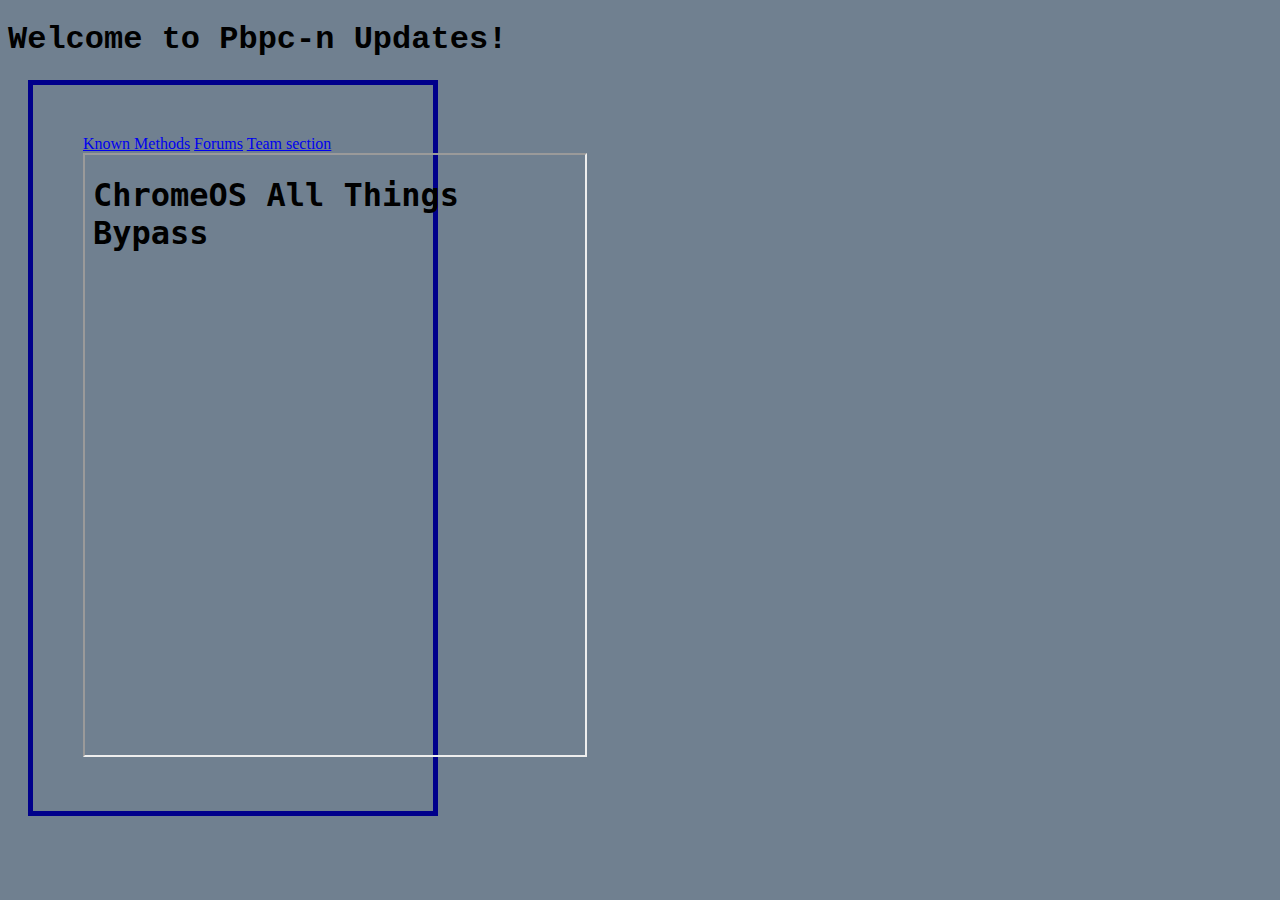
==== index.html @ d5fc724b "Update index.html" ====
<!DOCTYPE html>
<!--[if lt IE 7]>      <html class="no-js lt-ie9 lt-ie8 lt-ie7"> <![endif]-->
<!--[if IE 7]>         <html class="no-js lt-ie9 lt-ie8"> <![endif]-->
<!--[if IE 8]>         <html class="no-js lt-ie9"> <![endif]-->
<!--[if gt IE 8]>      <html class="no-js"> <!--<![endif]-->
<html>
    <head>
        <meta charset="utf-8">
        <meta http-equiv="X-UA-Compatible" content="IE=edge">
        <title>Home</title>
        <meta name="description" content="">
        <meta name="viewport" content="width=device-width, initial-scale=1">
        <link rel="stylesheet" href=".\src\index.css">
        <link rel="icon" type="image/x-icon" href="/src/img/logo.png">
    </head>
    <body>
        <!--[if lt IE 7]>
            <p class="browsehappy">You are using an <strong>outdated</strong> browser. Please <a href="#">upgrade your browser</a> to improve your experience.</p>
        <![endif]-->
        
        <script src=".\src\script.js" async defer></script>
        <h1>Welcome to Pbpc-n Updates!</h1>
        
        <div id="box" width="600px" height="700px">
            <a href="team/bypasses.html">Known Methods</a>
            <a href="forum/index.html">Forums</a>
            <a href="team/index.html">Team section</a>
            <iframe src="forum/index.html" width="500px" height="600px">Forums</iframe>
        </div>
    </body>
</html>
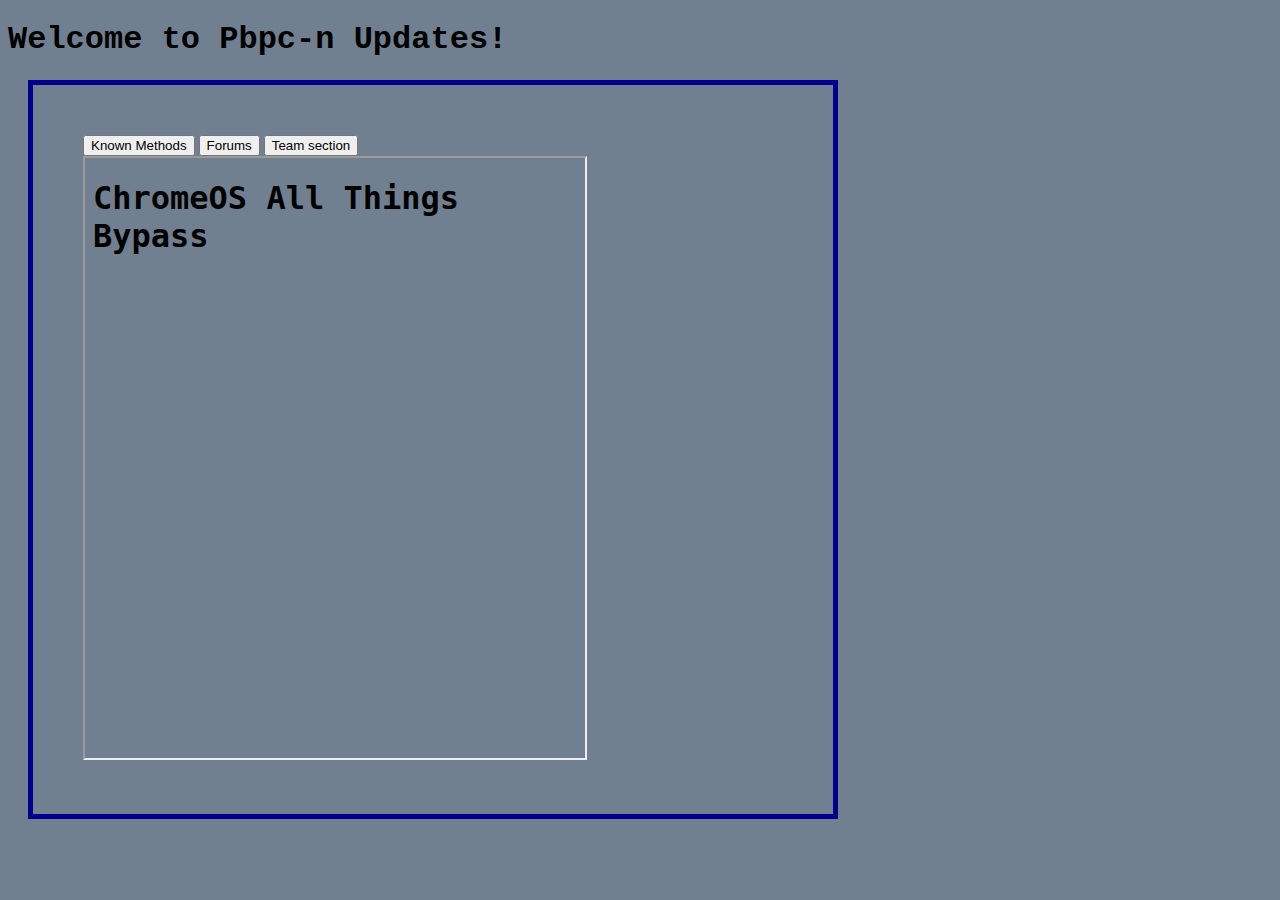
==== commit b0c7e642: "Update index.html" ====
--- a/index.html
+++ b/index.html
@@ -22,9 +22,9 @@
         <h1>Welcome to Pbpc-n Updates!</h1>
         
         <div id="box" width="600px" height="700px">
-            <a href="team/bypasses.html">Known Methods</a>
-            <a href="forum/index.html">Forums</a>
-            <a href="team/index.html">Team section</a>
+            <a href="team/bypasses.html"><button>Known Methods</button></a>
+            <a href="forum/index.html"><button>Forums</button></a>
+            <a href="team/index.html"><button>Team section</button></a>
             <iframe src="forum/index.html" width="500px" height="600px">Forums</iframe>
         </div>
     </body>
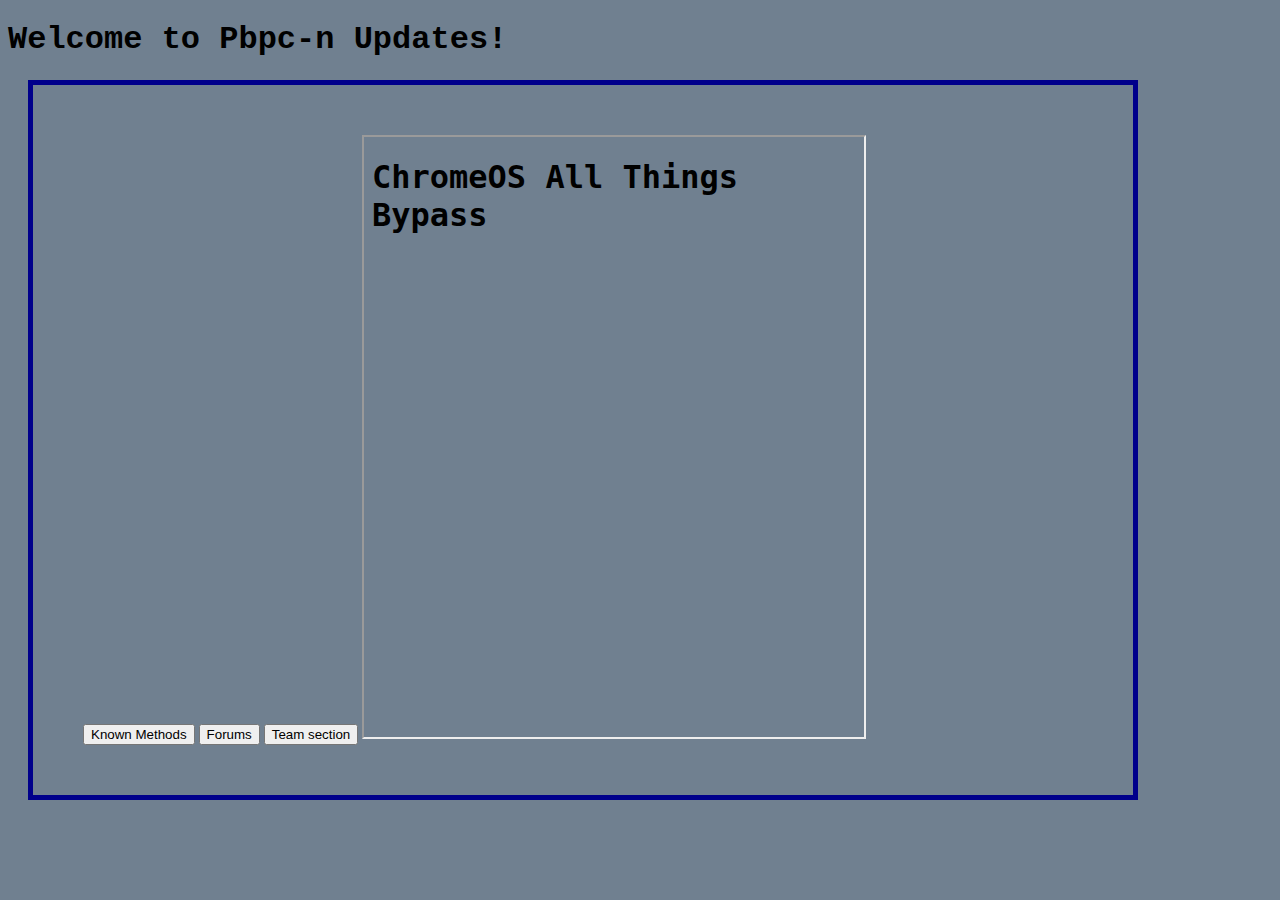
==== commit 8fd5a787: "Update index.html" ====
--- a/index.html
+++ b/index.html
@@ -21,7 +21,7 @@
         <script src=".\src\script.js" async defer></script>
         <h1>Welcome to Pbpc-n Updates!</h1>
         
-        <div id="box" width="600px" height="700px">
+        <div id="box" width="700px" height="700px">
             <a href="team/bypasses.html"><button>Known Methods</button></a>
             <a href="forum/index.html"><button>Forums</button></a>
             <a href="team/index.html"><button>Team section</button></a>
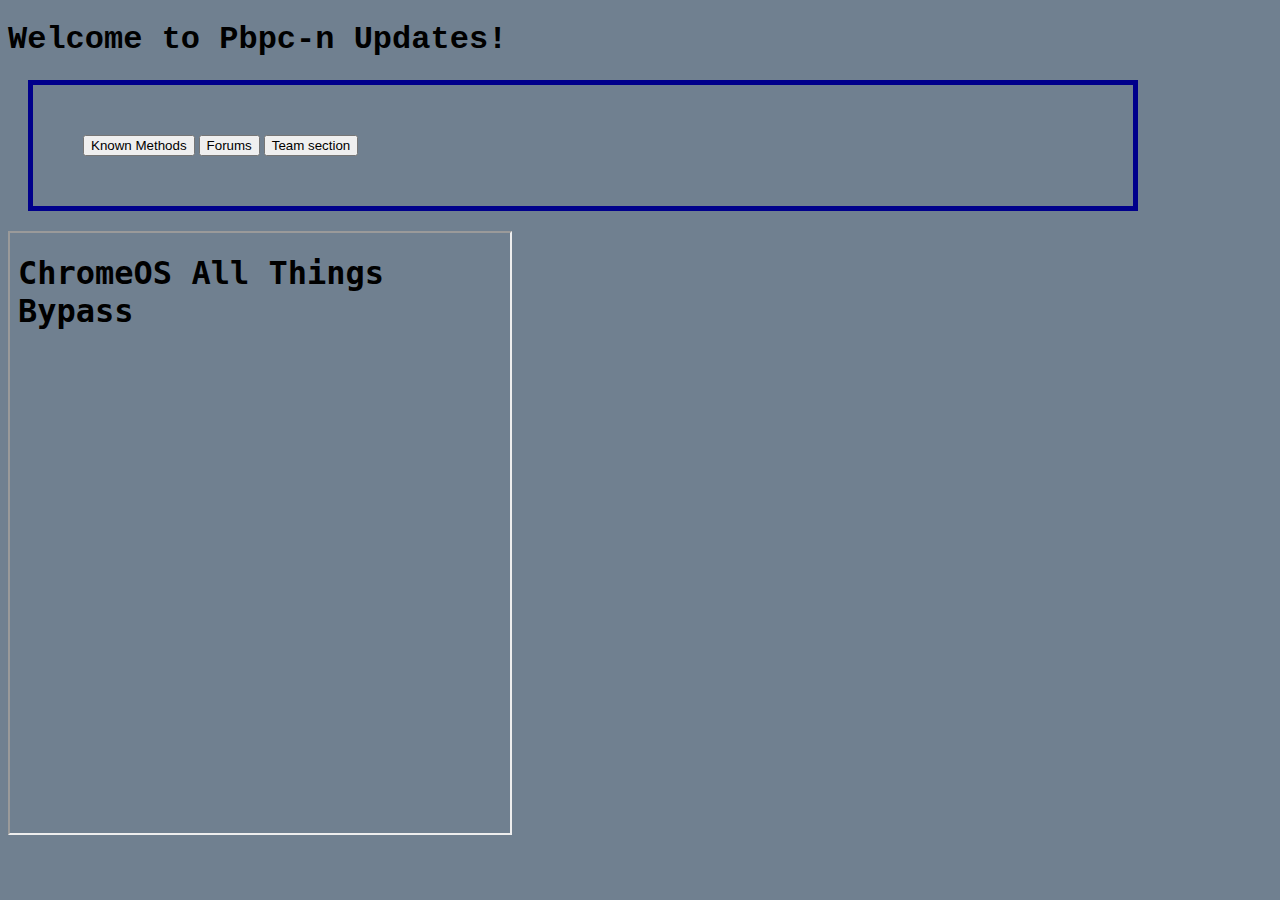
==== commit 600ac59b: "Update index.html" ====
--- a/index.html
+++ b/index.html
@@ -21,11 +21,12 @@
         <script src=".\src\script.js" async defer></script>
         <h1>Welcome to Pbpc-n Updates!</h1>
         
-        <div id="box" width="700px" height="700px">
+        <div id="box" width="600px" height="700px">
             <a href="team/bypasses.html"><button>Known Methods</button></a>
             <a href="forum/index.html"><button>Forums</button></a>
             <a href="team/index.html"><button>Team section</button></a>
-            <iframe src="forum/index.html" width="500px" height="600px">Forums</iframe>
+            
         </div>
+        <iframe src="forum/index.html" width="500px" height="600px">Forums</iframe>
     </body>
 </html>
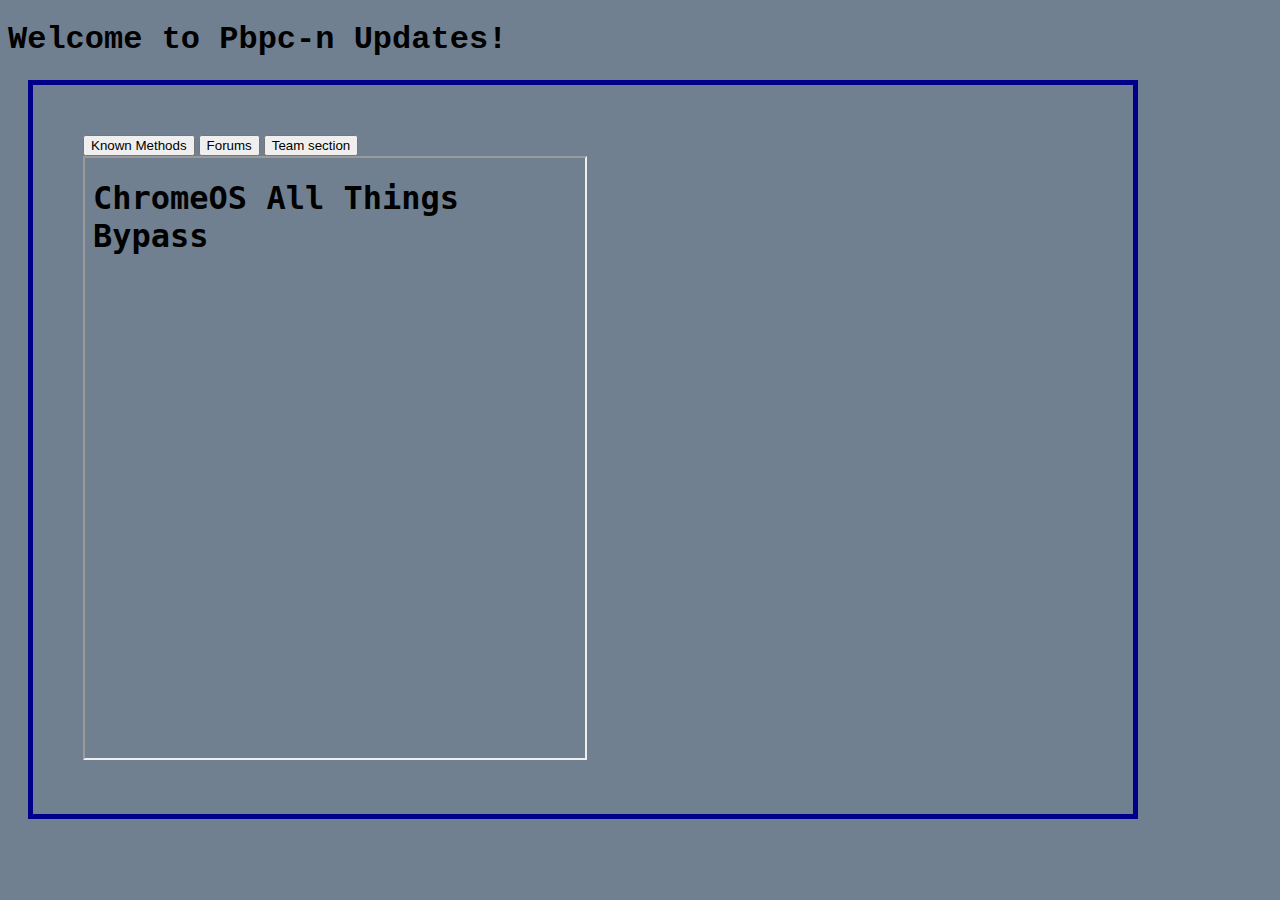
==== commit ad585760: "Update index.html" ====
--- a/index.html
+++ b/index.html
@@ -25,8 +25,10 @@
             <a href="team/bypasses.html"><button>Known Methods</button></a>
             <a href="forum/index.html"><button>Forums</button></a>
             <a href="team/index.html"><button>Team section</button></a>
-            
+            <div>
+            <iframe src="forum/index.html" width="500px" height="600px">Forums</iframe>
+            </div>
         </div>
-        <iframe src="forum/index.html" width="500px" height="600px">Forums</iframe>
+        
     </body>
 </html>
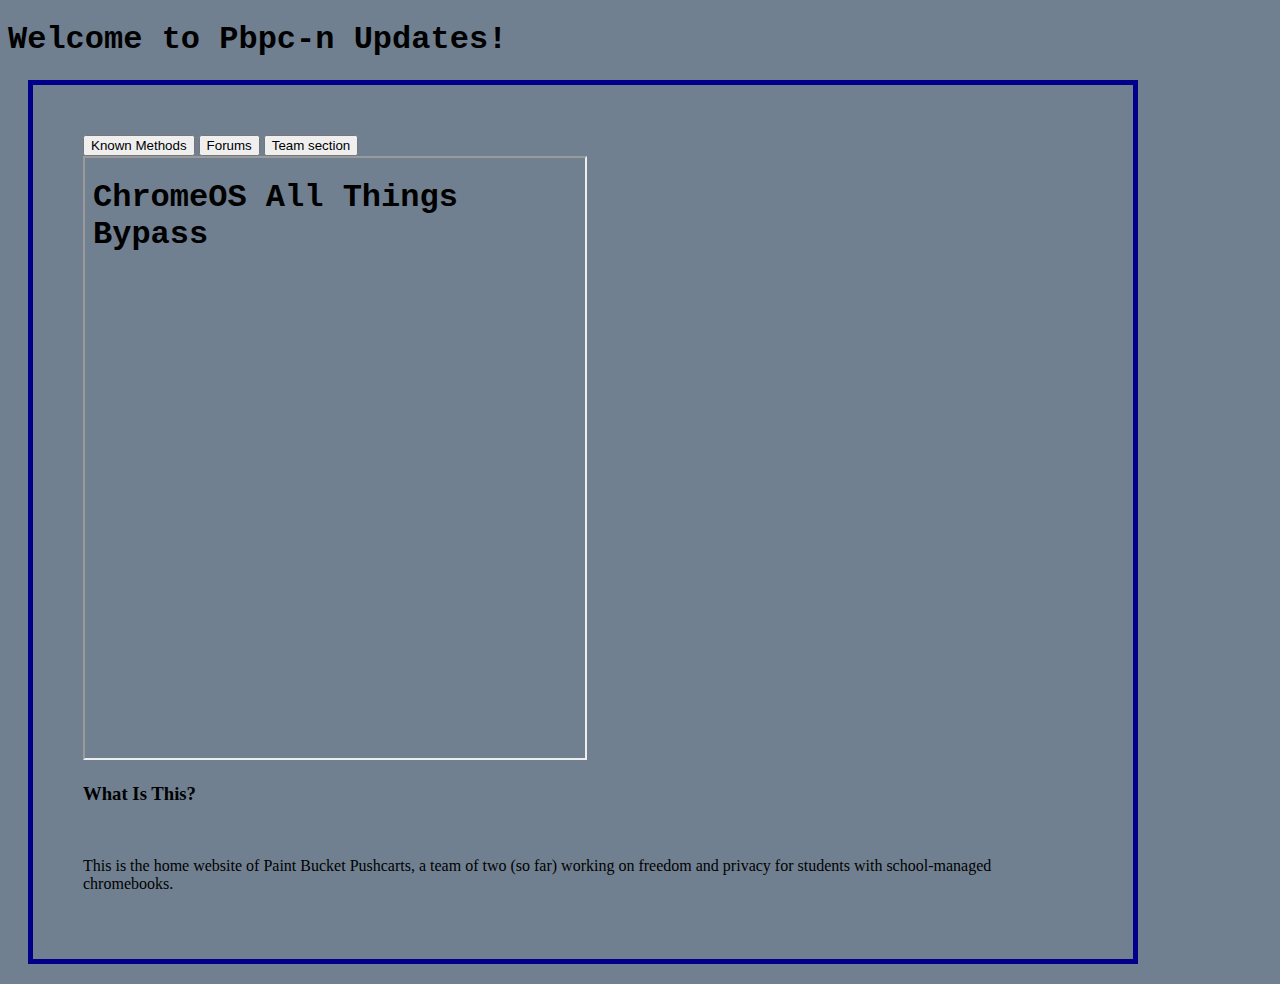
==== commit 1bc8fe5c: "Update index.html" ====
--- a/index.html
+++ b/index.html
@@ -28,6 +28,9 @@
             <div>
             <iframe src="forum/index.html" width="500px" height="600px">Forums</iframe>
             </div>
+            <h3>What Is This?</h3>
+            <br>
+            <p>    This is the home website of Paint Bucket Pushcarts, a team of two (so far) working on freedom and privacy for students with school-managed chromebooks.</p>
         </div>
         
     </body>
